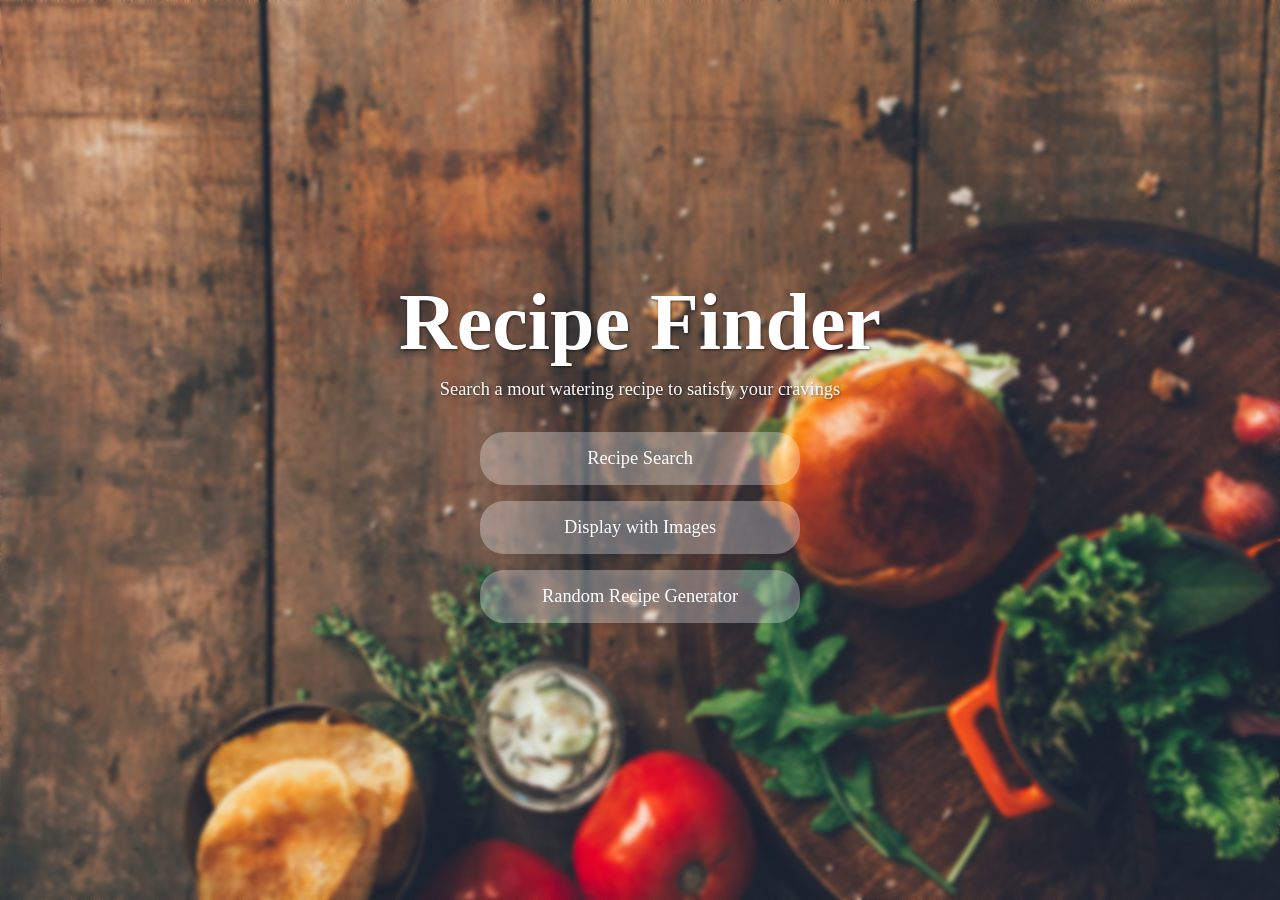
==== index.html @ 8101d84f "Initial commit" ====
<!DOCTYPE html>
<html lang="en">
<head>
    <meta charset="UTF-8">
    <meta name="viewport" content="width=device-width, initial-scale=1.0">
    <title>Recipe Finder</title>
    <link rel="preload" href="Background.jpg" as="image">
    <link rel="stylesheet" href="style.css">
</head>
<body>
    <div class="container">
        <h2>Recipe Finder</h2>
        <p>Search a mout watering recipe to satisfy your cravings</p>
        <div class="btns">
            <button id="b1"><a href="search.html">Recipe Search</a></button>
            <button id="b2"><a href="display.html">Display with Images</a></button>
            <button id="b4"><a href="random.html">Random Recipe Generator</a></button>
        </div>
    </div>
</body>
</html>
---- style.css ----
*{
    margin: 0;
    padding: 0;
}

body {
  background-image: url(Background.jpg);
  background-size: cover;
  background-position: center;
  background-repeat: no-repeat;
  height: 100vh;
  font-family: 'Times New Roman', Times, serif;
  backdrop-filter: blur(2px);
}

.container{
    display: flex;
    flex-direction: column;
    justify-content: center;
    align-items: center;
    align-content: center;
    height: 100vh;
    color: #fff;
    text-shadow: 1px 1px 3px rgba(0, 0, 0, 0.6);
    animation: fadeIn 1.5s ease-in-out;
}

.container1 {
  display: flex;
  flex-direction: column;
  justify-content: center;
  align-items: center;
  height: 70vh; 
  color: #fff;
  text-shadow: 1px 1px 3px rgba(0, 0, 0, 0.6);
  animation: fadeIn 1.5s ease-in-out;
}

.container2 {
  display: flex;
  flex-direction: column;
  justify-content: center;
  align-items: center;
  height: 50vh; 
  color: #fff;
  text-shadow: 1px 1px 3px rgba(0, 0, 0, 0.6);
  animation: fadeIn 1.5s ease-in-out;
}

.container3 {
  display: flex;
  flex-direction: column;
  justify-content: center;
  align-items: center;
  height: 60vh; 
  color: #fff;
  text-shadow: 1px 1px 3px rgba(0, 0, 0, 0.6);
  animation: fadeIn 1.5s ease-in-out;
}

/* ------------------------------------------------------------------- */
h2{
    padding-bottom: 0.7rem;
    font-size: 5rem;
    color: white;
}

p{
    padding-bottom: 2rem;
    font-size: 1.15rem;
    color: white;
}

.btns{
    display: flex;
    flex-direction: column;
    justify-content: center;
    align-items: center;
    align-content: center;
    gap: 1rem;
}

#b1, #b2, #b3, #b4{
    padding: 1rem;
    width: 20rem;
    border: none;
    border-radius: 1.5rem;
    font-family: 'Times New Roman', Times, serif;
    font-size: 1.15rem;
    background-color: rgba(255, 255, 255, 0.3);
    color: white;
    cursor: pointer;
}

#b1:hover, #b2:hover, #b3:hover, #b4:hover {
  background-color: #5b3f1e;
}

a{
    color: white;
    text-decoration: none;
}

.input{
    display: flex;
    justify-content: center;
    align-items: center;
    align-content: center;
    gap: 1rem;
}

#searchBox{
    padding: 0.5rem 0.5rem 0.5rem 0.7rem;
    width: 20rem;
    font-size: 1rem;
    border-radius: 0.2rem;
    border: none;
}

#searchBtn{
    background-color: #776222;
    padding: 0.5rem;
    border: none;
    border-radius: 0.2rem;
    font-size: 1rem;
    color: white;
}

#searchBtn:hover {
  background-color: #5b3f1e;
}
/* ------------------------------------------------------------------------------------- */
.card {
  margin: 1rem auto;
  padding-top: 1rem;
  padding-bottom: 1rem;
  padding-left: 2rem;
  padding-right: 2rem;
  display: grid;
  grid-template-columns: repeat(4, 1fr); 
  justify-content: center;
  gap: 3rem;
  text-align: center;
  justify-items: center;
  align-items: center;
  max-width: 1350px;
  min-height: 23vh;
  background-color: #5b3f1e;
  box-shadow: 0 4px 10px rgba(0, 0, 0, 0.2);
}

.meal {
  background-color: rgba(139, 137, 137, 0.365);
  border-radius: 12px;
  box-shadow: 0 4px 10px rgba(0, 0, 0, 0.2);
  padding: 1rem;
  text-align: center;
  transition: transform 0.3s ease;
  width: 100%;
  max-width: 300px;
  min-height: 300px;
}

.meal:hover {
  transform: translateY(-5px);
}

.meal img {
  width: 100%;
  height: auto;
  border-radius: 10px;
  margin-bottom: 0.5rem;
}

.viewBtn {
  padding: 0.5rem 1rem;
  border: none;
  border-radius: 0.5rem;
  background-color: #776222;
  color: white;
  font-size: 1rem;
  cursor: pointer;
  transition: background-color 0.3s ease;
}

.viewBtn:hover {
  background-color: #5b3f1e;
}
/* ------------------------------------------------------------ */
.card1 {
  margin: 1rem auto;
  padding-top: 1rem;
  padding-bottom: 1rem;
  padding-left: 2rem;
  padding-right: 2rem;
  display: grid;
  grid-template-columns: repeat(4, 1fr); 
  justify-content: center;
  gap: 3rem;
  text-align: center;
  justify-items: center;
  align-items: center;
  max-width: 1350px;
  min-height: 43vh;
  background-color: #5b3f1e;
  box-shadow: 0 4px 10px rgba(0, 0, 0, 0.2);
}

.meal1 {
  background-color: rgba(139, 137, 137, 0.365);
  border-radius: 12px;
  box-shadow: 0 4px 10px rgba(0, 0, 0, 0.2);
  padding: 1rem;
  text-align: center;
  transition: transform 0.3s ease;
  width: 100%;
  max-width: 300px;
}

.meal1:hover {
  transform: translateY(-5px);
}

.meal1 img {
  width: 100%;
  height: auto;
  border-radius: 10px;
  margin-bottom: 0.5rem;
}

/* ------------------------------------------------------------ */

.card2 {
  margin: 1rem auto;
  padding-top: 1rem;
  padding-bottom: 1rem;
  padding-left: 2rem;
  padding-right: 2rem;
  gap: 3rem;
  max-width: 1350px;
  min-height: 33vh;
  background-color: #5b3f1e;
  box-shadow: 0 4px 10px rgba(0, 0, 0, 0.2);
}

/* ------------------------------------------------------------ */
@media (max-width: 1200px) {
  .card {
    grid-template-columns: repeat(3, 1fr); 
  }
}

@media (max-width: 900px) {
  .card {
    grid-template-columns: repeat(2, 1fr);
  }
}

@media (max-width: 600px) {
  #searchBox {
    width: 70%; /* shrink input on mobile */
  }
  #searchBtn {
    padding: 0.5rem 0.8rem;
    font-size: 0.9rem;
  }
}

@media (max-width: 1200px) {
  h2 {
    font-size: 3.5rem; 
  }
  p {
    font-size: 1rem;
  }
  #searchBox {
    width: 18rem;
  }
}

@media (max-width: 900px) {
  h2 {
    font-size: 2.5rem;
  }
  p {
    font-size: 0.95rem;
  }
  #searchBox {
    width: 15rem;
  }
  #searchBtn {
    font-size: 0.9rem;
    padding: 0.4rem 0.7rem;
  }
}

@media (max-width: 600px) {
  h2 {
    font-size: 2rem;
    text-align: center;
  }
  p {
    font-size: 0.9rem;
    text-align: center;
  }
  .input {
    flex-direction: column; 
    gap: 0.5rem;
  }
  #searchBox {
    width: 100%;
  }
  #searchBtn {
    width: 100%;
    font-size: 0.85rem;
  }
  .card {
    grid-template-columns: 1fr;
}
}

@keyframes fadeIn {
  from { opacity: 0; transform: translateY(20px); }
  to { opacity: 1; transform: translateY(0); }
}
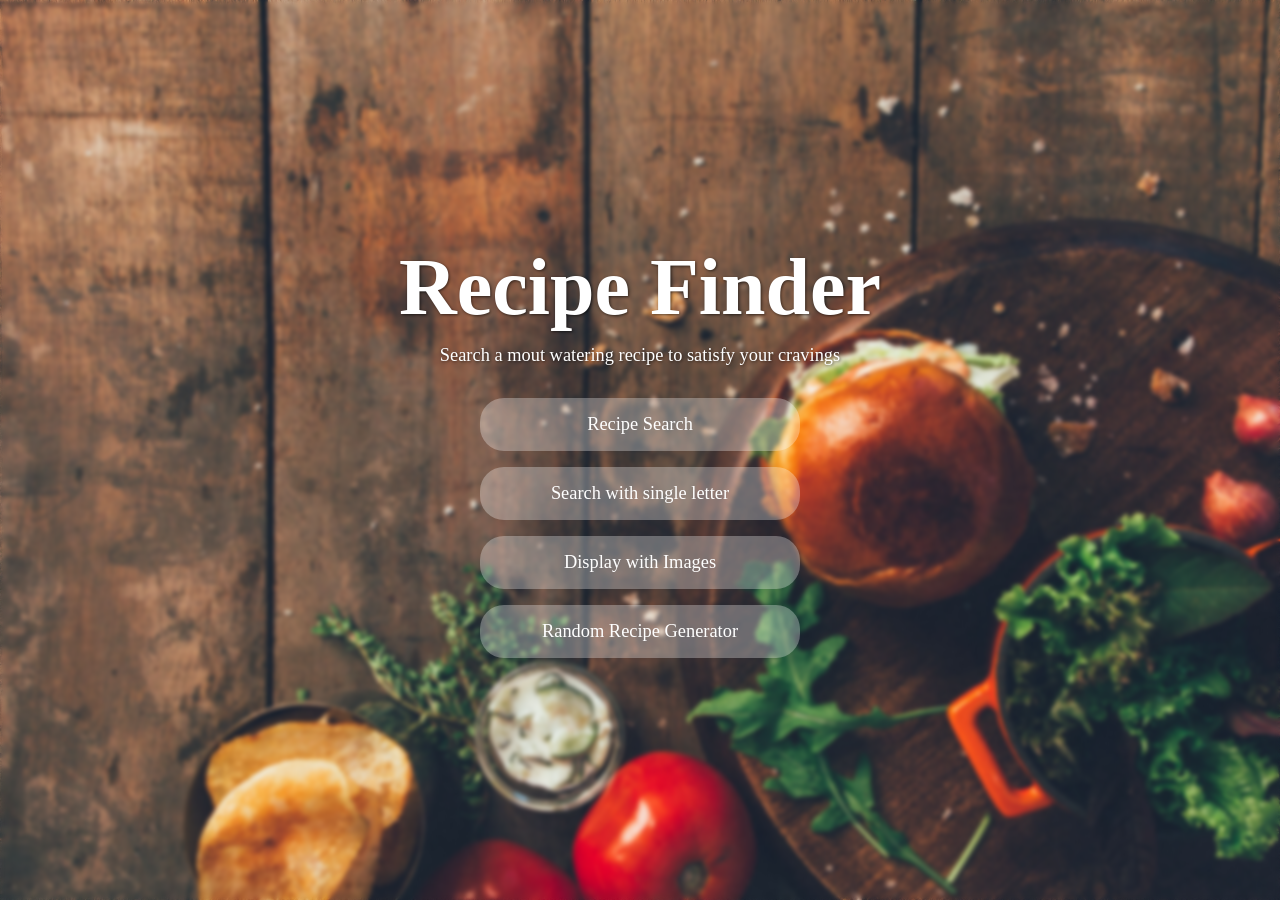
==== commit 5a973ed9: "Updated index.html file" ====
--- a/index.html
+++ b/index.html
@@ -13,6 +13,7 @@
         <p>Search a mout watering recipe to satisfy your cravings</p>
         <div class="btns">
             <button id="b1"><a href="search.html">Recipe Search</a></button>
+            <button id="b1"><a href="single.html">Search with single letter</a></button>
             <button id="b2"><a href="display.html">Display with Images</a></button>
             <button id="b4"><a href="random.html">Random Recipe Generator</a></button>
         </div>
